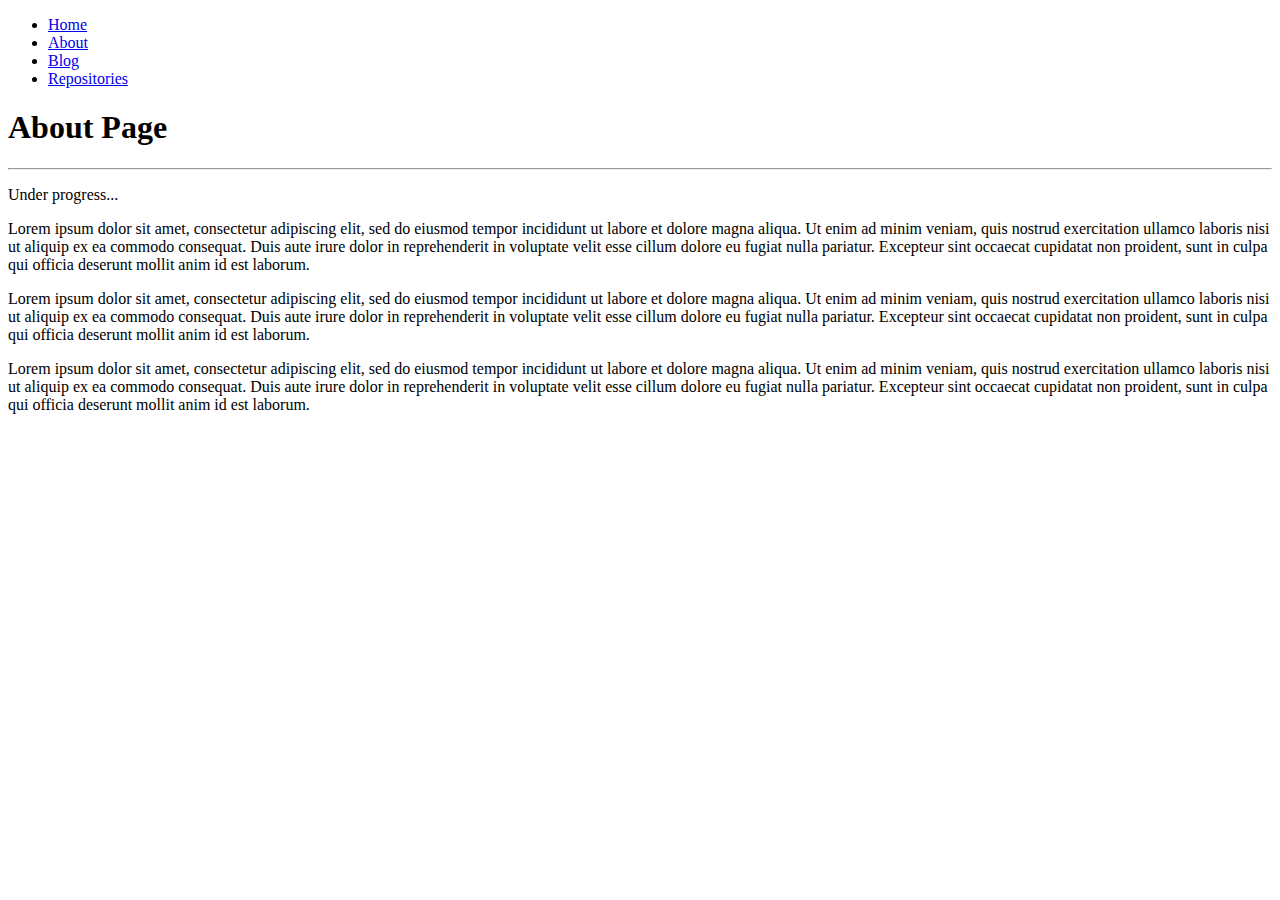
==== about.html @ 002002c0 "created about page." ====
<!DOCTYPE html>
<html lang="en">

<head>
    <title>About</title>
    <!-- icon -->
    <link rel="shortcut icon" type="image/x-icon" href="images/arcReactor.png">

    <!-- custom css -->
    <link rel="stylesheet" type="text/css" href="styles.css">

    <!-- Boostrap CSS link -->
    <link rel="stylesheet" href="https://cdn.jsdelivr.net/npm/bootstrap@4.5.3/dist/css/bootstrap.min.css"
        integrity="sha384-TX8t27EcRE3e/ihU7zmQxVncDAy5uIKz4rEkgIXeMed4M0jlfIDPvg6uqKI2xXr2" crossorigin="anonymous">

    <!-- Fontawesome icons -->
    <link rel="stylesheet" href="https://cdnjs.cloudflare.com/ajax/libs/font-awesome/4.7.0/css/font-awesome.min.css">
</head>

<body>
    <nav class="navbar sticky-top navbar-expand-lg navbar-dark bg-dark">
        <div class="container">
            <div class="collapse navbar-collapse" id="navbarSupportedContent">
                <ul class="navbar-nav mr-auto">
                    <li class="nav-item active font-weight-bold">
                        <a class="nav-link" href="index.html">Home</a>
                    </li>
                    <li class="nav-item active">
                        <a class="nav-link" href="about.html">About</a>
                    </li>
                    <li class="nav-item active">
                        <a class="nav-link" href="blog.html">Blog</a>
                    </li>
                    <li class="nav-item active">
                        <a class="nav-link" href="https://github.com/VincentAchukwu?tab=repositories">Repositories</a>
                    </li>
                </ul>
            </div>
        </div>
    </nav>
    <div class="jumbotron">
        <h1>About Page</h1>
        <hr>
        <p class="font-weight-bold">Under progress...</p>
        <p>Lorem ipsum dolor sit amet, consectetur adipiscing elit, sed do eiusmod tempor incididunt ut labore et dolore
            magna aliqua. Ut enim ad minim veniam, quis nostrud exercitation ullamco laboris nisi ut aliquip ex ea
            commodo consequat. Duis aute irure dolor in reprehenderit in voluptate velit esse cillum dolore eu fugiat
            nulla pariatur. Excepteur sint occaecat cupidatat non proident, sunt in culpa qui officia deserunt mollit
            anim id est laborum.</p>
        <p>Lorem ipsum dolor sit amet, consectetur adipiscing elit, sed do eiusmod tempor incididunt ut labore et dolore
            magna aliqua. Ut enim ad minim veniam, quis nostrud exercitation ullamco laboris nisi ut aliquip ex ea
            commodo consequat. Duis aute irure dolor in reprehenderit in voluptate velit esse cillum dolore eu fugiat
            nulla pariatur. Excepteur sint occaecat cupidatat non proident, sunt in culpa qui officia deserunt mollit
            anim id est laborum.</p>
        <p>Lorem ipsum dolor sit amet, consectetur adipiscing elit, sed do eiusmod tempor incididunt ut labore et dolore
            magna aliqua. Ut enim ad minim veniam, quis nostrud exercitation ullamco laboris nisi ut aliquip ex ea
            commodo consequat. Duis aute irure dolor in reprehenderit in voluptate velit esse cillum dolore eu fugiat
            nulla pariatur. Excepteur sint occaecat cupidatat non proident, sunt in culpa qui officia deserunt mollit
            anim id est laborum.</p>
    </div>
</body>

</html>
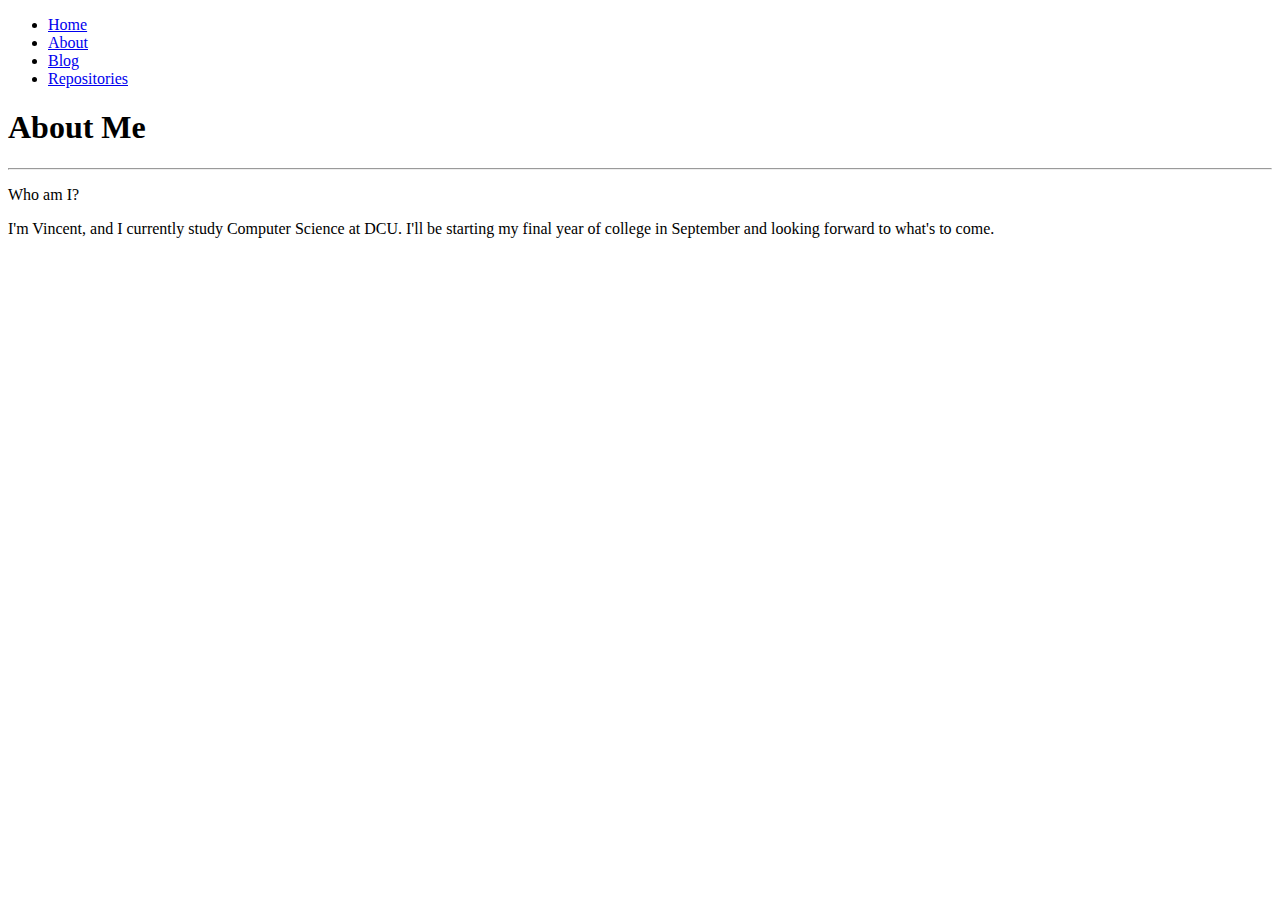
==== commit 0c9b7bf7: "updated about.html" ====
--- a/about.html
+++ b/about.html
@@ -2,7 +2,7 @@
 <html lang="en">
 
 <head>
-    <title>About</title>
+    <title>About Me</title>
     <!-- icon -->
     <link rel="shortcut icon" type="image/x-icon" href="images/arcReactor.png">
 
@@ -18,7 +18,7 @@
 </head>
 
 <body>
-    <nav class="navbar sticky-top navbar-expand-lg navbar-dark bg-dark">
+    <nav class="navbar navbar-custom sticky-top navbar-expand-lg">
         <div class="container">
             <div class="collapse navbar-collapse" id="navbarSupportedContent">
                 <ul class="navbar-nav mr-auto">
@@ -39,24 +39,12 @@
         </div>
     </nav>
     <div class="jumbotron">
-        <h1>About Page</h1>
+        <h1>About Me</h1>
         <hr>
-        <p class="font-weight-bold">Under progress...</p>
-        <p>Lorem ipsum dolor sit amet, consectetur adipiscing elit, sed do eiusmod tempor incididunt ut labore et dolore
-            magna aliqua. Ut enim ad minim veniam, quis nostrud exercitation ullamco laboris nisi ut aliquip ex ea
-            commodo consequat. Duis aute irure dolor in reprehenderit in voluptate velit esse cillum dolore eu fugiat
-            nulla pariatur. Excepteur sint occaecat cupidatat non proident, sunt in culpa qui officia deserunt mollit
-            anim id est laborum.</p>
-        <p>Lorem ipsum dolor sit amet, consectetur adipiscing elit, sed do eiusmod tempor incididunt ut labore et dolore
-            magna aliqua. Ut enim ad minim veniam, quis nostrud exercitation ullamco laboris nisi ut aliquip ex ea
-            commodo consequat. Duis aute irure dolor in reprehenderit in voluptate velit esse cillum dolore eu fugiat
-            nulla pariatur. Excepteur sint occaecat cupidatat non proident, sunt in culpa qui officia deserunt mollit
-            anim id est laborum.</p>
-        <p>Lorem ipsum dolor sit amet, consectetur adipiscing elit, sed do eiusmod tempor incididunt ut labore et dolore
-            magna aliqua. Ut enim ad minim veniam, quis nostrud exercitation ullamco laboris nisi ut aliquip ex ea
-            commodo consequat. Duis aute irure dolor in reprehenderit in voluptate velit esse cillum dolore eu fugiat
-            nulla pariatur. Excepteur sint occaecat cupidatat non proident, sunt in culpa qui officia deserunt mollit
-            anim id est laborum.</p>
+        <p class="font-weight-bold">Who am I?</p>
+        <p>I'm Vincent, and I currently study Computer Science at DCU. I'll be starting my final
+            year of college in September and looking forward to what's to come.
+        </p>
     </div>
 </body>
 
--- a/styles.css
+++ b/styles.css
@@ -0,0 +1,9 @@
+.navbar-nav a:hover {
+    background-color: rgba(0, 247, 255, 0.836);
+    transition: 0.3s;
+    border-radius: 7%;
+}
+
+.nav-item {
+    padding-right: 18%;
+}
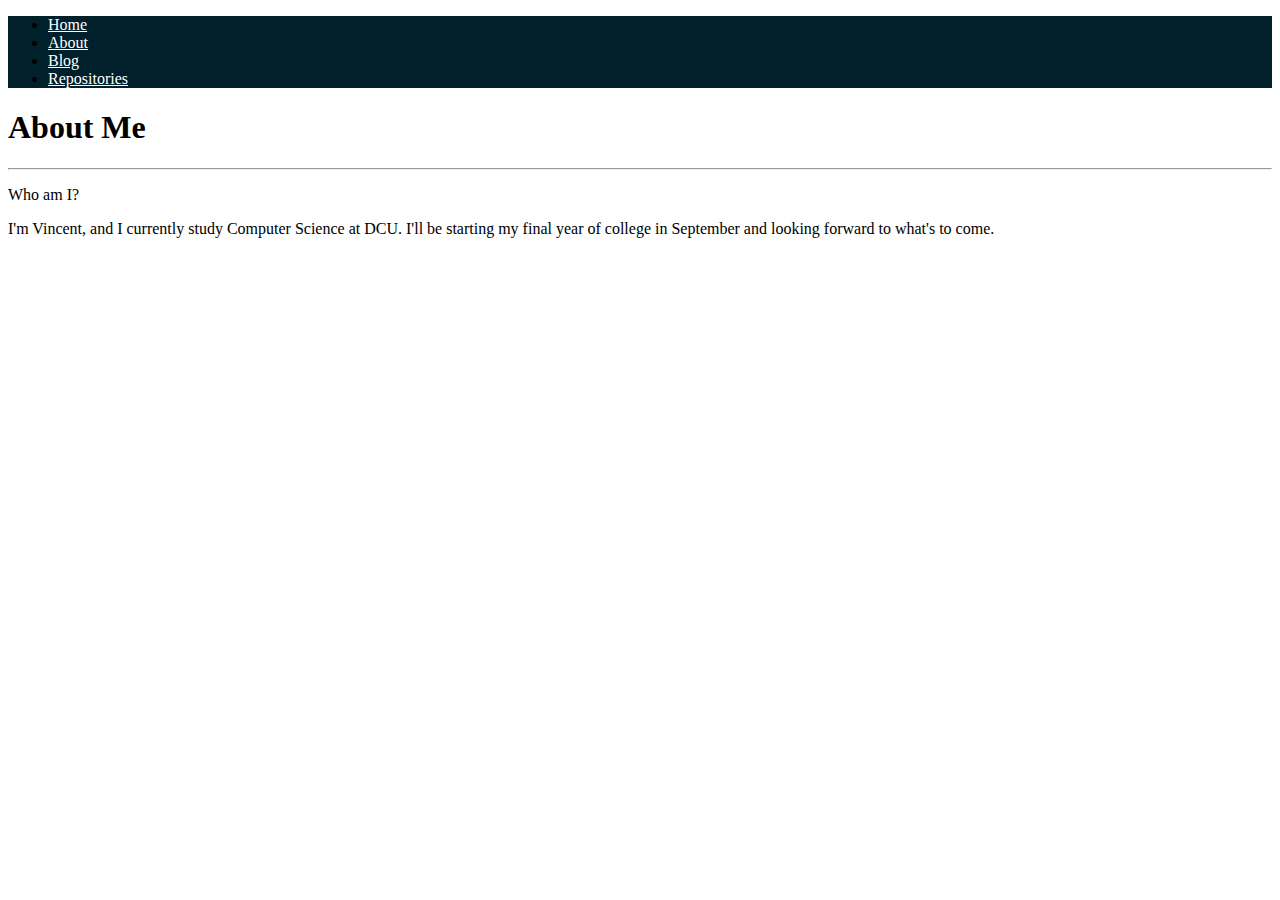
==== commit a50c847f: "fix navbar custom background" ====
--- a/about.html
+++ b/about.html
@@ -18,7 +18,7 @@
 </head>
 
 <body>
-    <nav class="navbar navbar-custom sticky-top navbar-expand-lg">
+    <nav class="navbar sticky-top navbar-expand-lg" style="background-color: rgb(0, 32, 44);">
         <div class="container">
             <div class="collapse navbar-collapse" id="navbarSupportedContent">
                 <ul class="navbar-nav mr-auto">
--- a/styles.css
+++ b/styles.css
@@ -4,6 +4,10 @@
     border-radius: 7%;
 }
 
+.navbar-nav a {
+    color: white;
+}
+
 .nav-item {
     padding-right: 18%;
 }
